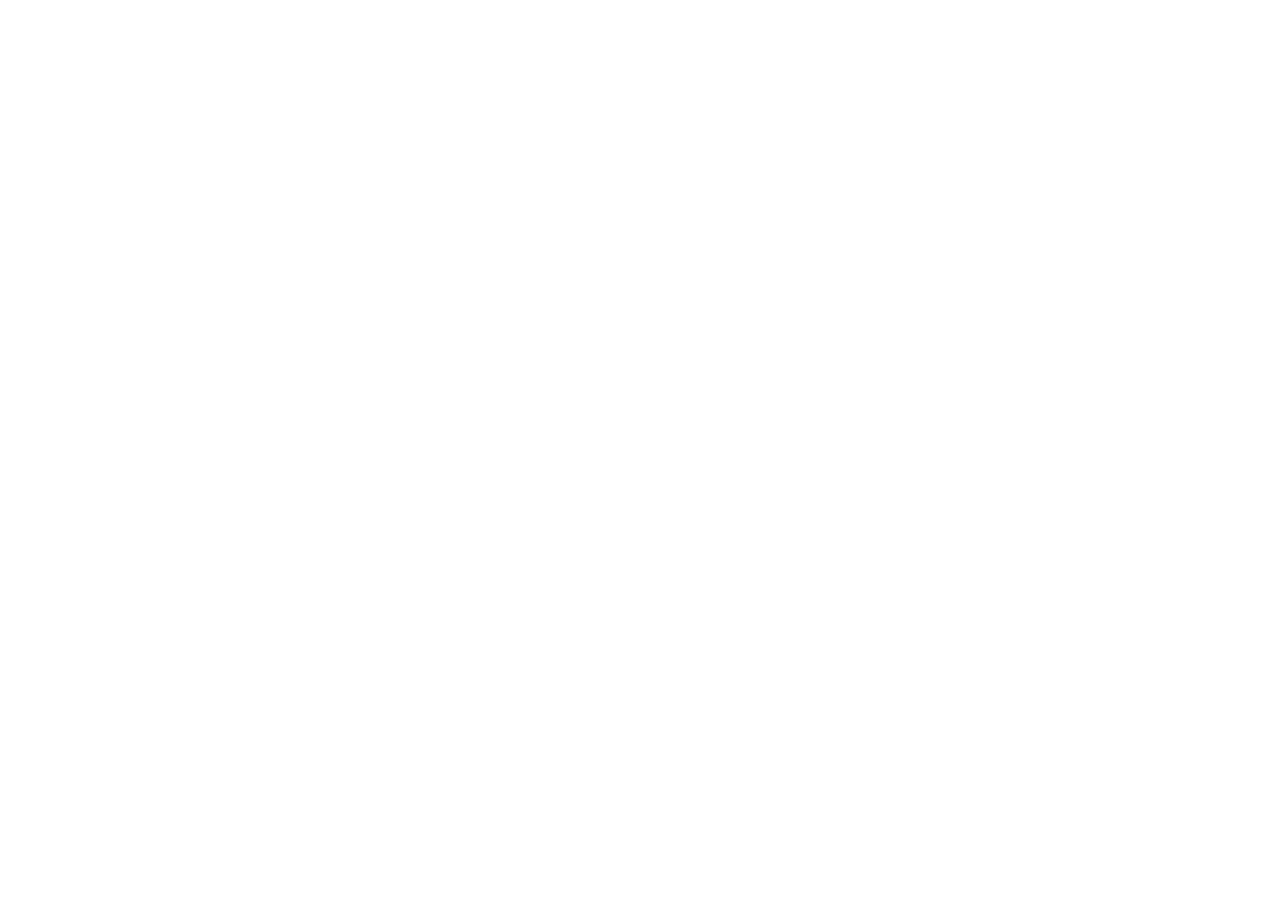
==== responsive.html @ 26e6ccb0 "Initial commit" ====
<!DOCTYPE html>
<html lang='en'>
  <head>
    <meta charset='UTF-8'/>
    <title>Responsive Design</title>
    <link rel='stylesheet' href='styles.css'/>
  </head>
  <body>
    <!-- There's nothing here! -->
  </body>
</html>
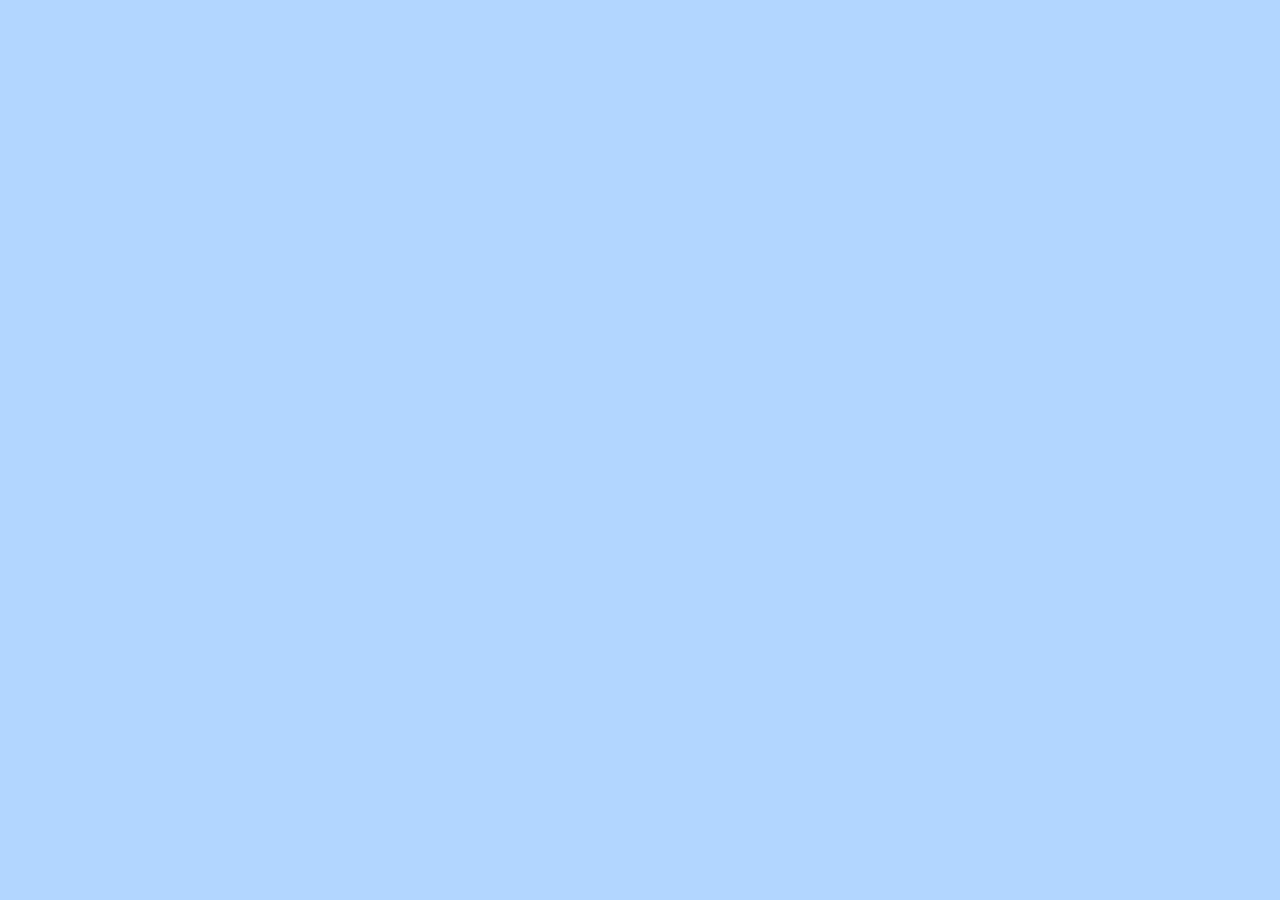
==== commit de93e530: "fix:  update styles.css location" ====
--- a/responsive.html
+++ b/responsive.html
@@ -3,7 +3,7 @@
   <head>
     <meta charset='UTF-8'/>
     <title>Responsive Design</title>
-    <link rel='stylesheet' href='styles.css'/>
+    <link rel='stylesheet' href='./assets/styles.css'/>
   </head>
   <body>
     <!-- There's nothing here! -->
--- a/assets/styles.css
+++ b/assets/styles.css
@@ -0,0 +1,25 @@
+*{
+    margin: 0;
+    padding: 0;
+    box-sizing: border-box;
+}
+/*For Mobiles*/
+@media only screen and (max-width:400px){
+    body{
+        background-color: #e75b60;
+    }
+}
+
+/*For Tablets*/
+@media only screen and (min-width:401px) and (max-width:960px){
+    body{
+        background-color: #F5CF8E;
+    }
+}
+
+/*For Desktops*/
+@media only screen and (min-width:961px){
+    body{
+        background-color: #B2D6FF;
+    }
+}